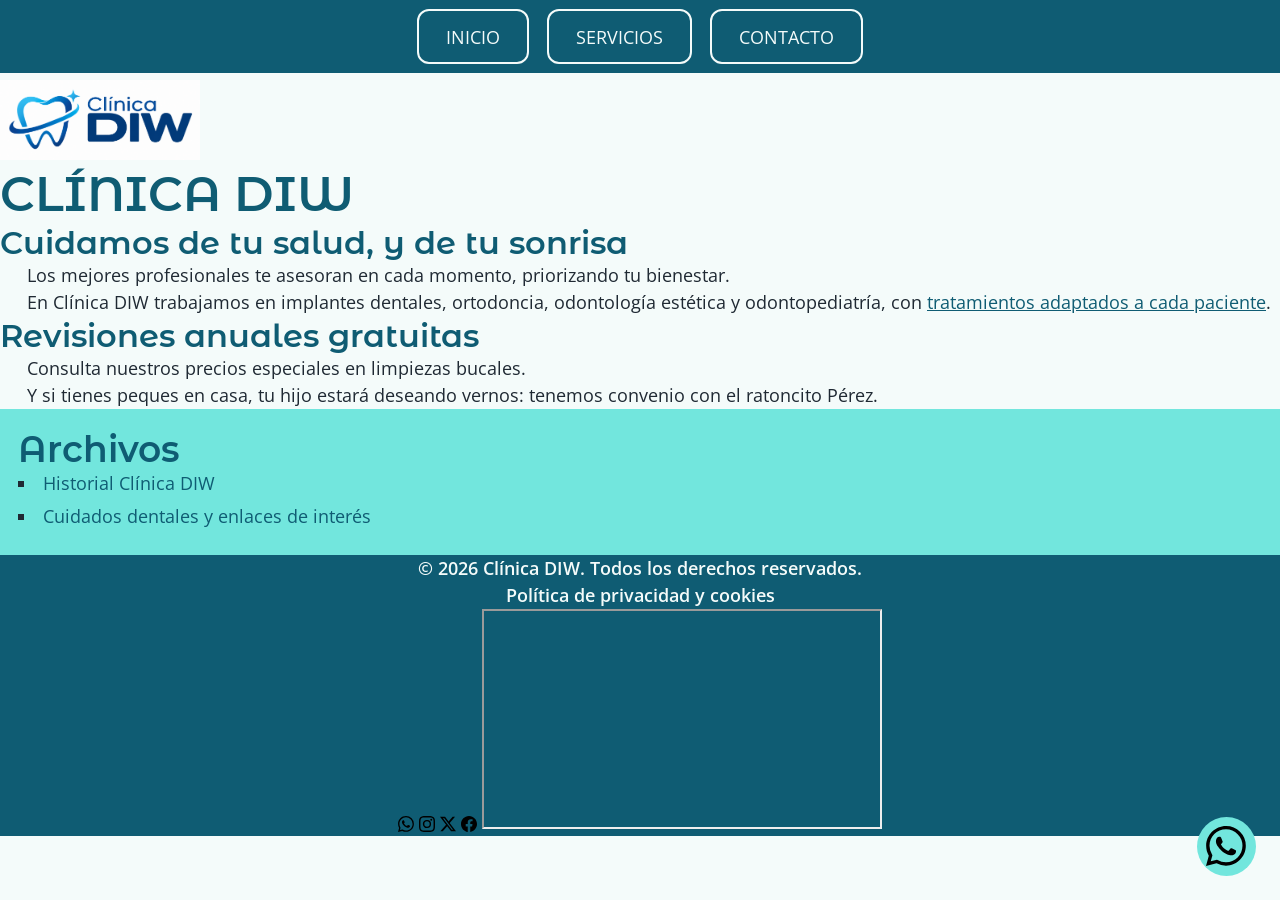
==== index.html @ 28e01f6d "Proyecto base práctica 4" ====
<!DOCTYPE html>
<html lang="es">
<head>
    <meta charset="UTF-8">
    <meta name="viewport" content="width=device-width, initial-scale=1.0">
    <meta name="description" content="Clínica DIW, tu clínica dental en Alicante. Implantes, ortodoncia, odontología estética y odontopediatría con los mejores profesionales.">
    <meta name="keywords" content="clínica dental, ortodoncia, implantes dentales, odontopediatría, Alicante">
    <meta name="author" content="Carlos La Orden Martínez">
    <meta name="copyright" content="2026, Clínica DIW">
    <meta name="robots" content="index,follow">
    <title>Clínica dental en Alicante: implantes y ortodoncia - Clínica DIW</title>
    <link rel="shortcut icon" type="image/x-icon" href="assets/images/favicon.ico">
    <link rel="stylesheet" href="assets/css/style.css">
    <link rel="preconnect" href="https://fonts.googleapis.com">
    <link rel="preconnect" href="https://fonts.gstatic.com" crossorigin>
    <link href="https://fonts.googleapis.com/css2?family=Montserrat+Alternates:wght@600&family=Open+Sans:wght@400;600&display=swap" rel="stylesheet">
</head>
<body>
    <header>
        <a href="index.html"><img src="assets/images/logo.png" alt="Logo Clínica DIW" width="200" height="80"></a>
        <h1>Clínica DIW</h1>
    </header>
    <nav>
        <ul>
            <li><a href="index.html">Inicio</a></li>
            <li><a href="servicios.html">Servicios</a></li>
            <li><a href="contacto.html">Contacto</a></li>
        </ul>
    </nav>
    <main>
        <section>
            <article>
                <h2>Cuidamos de tu salud, y de tu sonrisa</h2>
                <p>Los mejores profesionales te asesoran en cada momento, priorizando tu bienestar. </p>
                <p>En Clínica DIW trabajamos en implantes dentales, ortodoncia, odontología estética y odontopediatría, con <a href="servicios.html">tratamientos adaptados a cada paciente</a>.</p>
            </article>
            <article>
                <h2>Revisiones anuales gratuitas</h2>
                <p>Consulta nuestros precios especiales en limpiezas bucales.</p>
                <p>Y si tienes peques en casa, tu hijo estará deseando vernos: tenemos convenio con el ratoncito Pérez.</p>
            </article>
        </section>
        <aside>
            <h2>Archivos</h2>
            <ul>
                <li><a href="historial.html">Historial Clínica DIW</a></li>
                <li><a href="enlaces-interesantes.html">Cuidados dentales y enlaces de interés</a></li>
            </ul>
        </aside>
    </main>
    <footer>
        <p>&copy; 2026 Clínica DIW. Todos los derechos reservados.</p>
        <p><a href="politica-privacidad.html">Política de privacidad y cookies</a></p>
        <p>
            <a href="https://wa.me/34966000000" target="_blank"><img src="assets/images/whatsapp.svg" alt="WhatsApp"></a>
            <a href="https://instagram.com/diw" target="_blank"><img src="assets/images/instagram.svg" alt="Instagram"></a>
            <a href="https://twitter.com/diw" target="_blank"><img src="assets/images/twitter-x.svg" alt="X"></a>
            <a href="https://facebook.com/diw" target="_blank"><img src="assets/images/facebook.svg" alt="Facebook"></a>
            <iframe src="https://www.google.com/maps/embed?pb=!1m18!1m12!1m3!1d3127.329138057671!2d-0.5138705889706413!3d38.38763817650425!2m3!1f0!2f0!3f0!3m2!1i1024!2i768!4f13.1!3m3!1m2!1s0xd6236b98bc12b97%3A0x419620ea21e51999!2sC%2F%20de%20Alicante%2C%2003690%2C%20Alicante!5e0!3m2!1ses!2ses!4v1793644122167!5m2!1ses!2ses" width="400" height="220" allowfullscreen="" loading="lazy" referrerpolicy="strict-origin-when-cross-origin" title="Mapa ubicación Clínica DIW"></iframe>
        </p>
    </footer>
    <a class="whatsapp-fijo" href="https://wa.me/34966000000" target="_blank">
    <img src="assets/images/whatsapp.svg" alt="Escríbenos por WhatsApp">
    </a>
</body>
</html>
---- assets/css/style.css ----
/*RESET*/
* {
    margin: 0;
    padding: 0;
    box-sizing: border-box;
}

/*BASE*/
html {
    font-size: 1em;
}

body {
    background-color: #F4FBFA;
    color: #1F2933;
    font-family: "Open Sans", sans-serif;
    font-size: 1em;
    font-weight: 400;
    padding-top: 5em;/* hueco para el menú fijo */
}

nav, aside, fieldset {
    font-size: 1.125em;
}

p {
    font-size: 1.125em;
    line-height: 1.5;
}

article p {
    text-indent: 1.5em;
}

a {
    color: #0F5C73;
    text-decoration: none;
}

/*TÍTULOS*/
h1, h2, h3, legend, caption {
    color: #0F5C73;
    font-family: "Montserrat Alternates", sans-serif;
    font-weight: 600;
}

h1 {
    font-size: 3em;
    text-transform: uppercase;
}

h2 {
    font-size: 2em;
}

h3 {
    font-size: 1.25em;
}

/*MENÚ Y PIE DE PÁGINA*/
nav, footer {
    background-color: #0F5C73;
    color: #F4FBFA;
}

nav {
    position: fixed;
    top: 0;
    left: 0;
    width: 100%;
    z-index: 10;
}

nav ul {
    list-style-type: none;
    display: flex;
    justify-content: center;
}

nav li {
    margin: 0.5em;
}

nav a {
    display: block;
    padding: 0.75em 1.5em;
    border: 2px solid #F4FBFA;
    border-radius: 12px;
    text-transform: uppercase;
}

footer {
    font-weight: 600;
    text-align: center;
}

footer img {
    vertical-align: middle;
}

/*ASIDE*/
aside {
    background-color: #72E6DD;
    color: #1F2933;
    padding: 1em;
}

aside ul {
    list-style-type: square;
    list-style-position: inside;
}

aside li {
    margin-bottom: 0.5em;
}

/*TABLA*/
table {
    table-layout: auto;
    width: 100%;
    border-collapse: collapse;
    border: 2px solid #0F5C73;
    margin: 1em 0;
}

caption {
    caption-side: bottom;
    padding: 0.5em;
}

th, td {
    vertical-align: middle;
    border: 1px solid #0F5C73;
    padding: 0.75em;
    text-align: center;
}

thead tr:first-child {
    background-color: #0F5C73;
    color: #F4FBFA;
}

tbody tr:nth-child(odd) {
    background-color: #F4FBFA;
}

tbody tr:nth-child(even) {
    background-color: #72E6DD;
}

/*FORMULARIO*/
form {
    max-width: 40em;
    margin: 1em auto;
}

fieldset {
    background-color: #72E6DD;
    padding: 1.5em;
    border: 2px solid #0F5C73;
    border-radius: 12px;
}

legend {
    padding: 0 0.5em;
    text-transform: uppercase;
}

label {
    display: block;
    margin: 1em 0 0.3em;
    text-transform: uppercase;
}

label[for="aceptar"] {
    display: inline-block;
}

input, textarea {
    background-color: #F4FBFA;
    color: #1F2933;
    font-family: inherit;
    font-size: 1em;
}

input[type="text"], input[type="email"], input[type="number"],
input[type="tel"], textarea {
    width: 100%;
    padding: 0.6em;
    border: 2px solid #0F5C73;
    border-radius: 8px;
}

textarea {
    resize: vertical;
}

input[type="checkbox"] {
    width: 1.2em;
    height: 1.2em;
    margin-left: 0.5em;
    vertical-align: middle;
}

input[type="submit"] {
    display: block;
    margin: 1.5em auto 0;
    padding: 0.75em 2em;
    background-color: #0F5C73;
    color: #F4FBFA;
    border: 2px solid #0F5C73;
    border-radius: 12px;
    font-weight: 600;
    text-transform: uppercase;
    cursor: pointer;
}

input:focus, textarea:focus {
    outline: 3px solid #FF8A65;
}

input[type="submit"]:hover {
    background-color: #FF8A65;
    border-color: #FF8A65;
    color: #1F2933;
}

/*WHATSAPP FIJO*/
.whatsapp-fijo {
    position: fixed;
    right: 1.5em;
    bottom: 1.5em;
    z-index: 10;
    display: block;
    background-color: #72E6DD;
    border-radius: 50%;
    padding: 0.6em;
}

.whatsapp-fijo img {
    display: block;
    width: 2.5em;
    height: 2.5em;
}

/*ESTADOS DE ENLACES*/
nav a:link, nav a:visited {
    color: #F4FBFA;
}

nav a:hover {
    background-color: #72E6DD;
    color: #1F2933;
}

nav a:active {
    background-color: #FF8A65;
    border-color: #FF8A65;
    color: #1F2933;
}

footer a:link, footer a:visited {
    color: #F4FBFA;
}

footer a:hover {
    color: #72E6DD;
    text-decoration: underline;
}

footer a:active {
    color: #FF8A65;
}

aside a:link, article a:link {
    color: #0F5C73;
}

aside a:visited, article a:visited {
    color: #1F2933;
}

aside a:hover, article a:hover {
    background-color: #0F5C73;
    color: #F4FBFA;
}

aside a:active, article a:active {
    background-color: #FF8A65;
    color: #1F2933;
}

article a {
    text-decoration: underline;
}
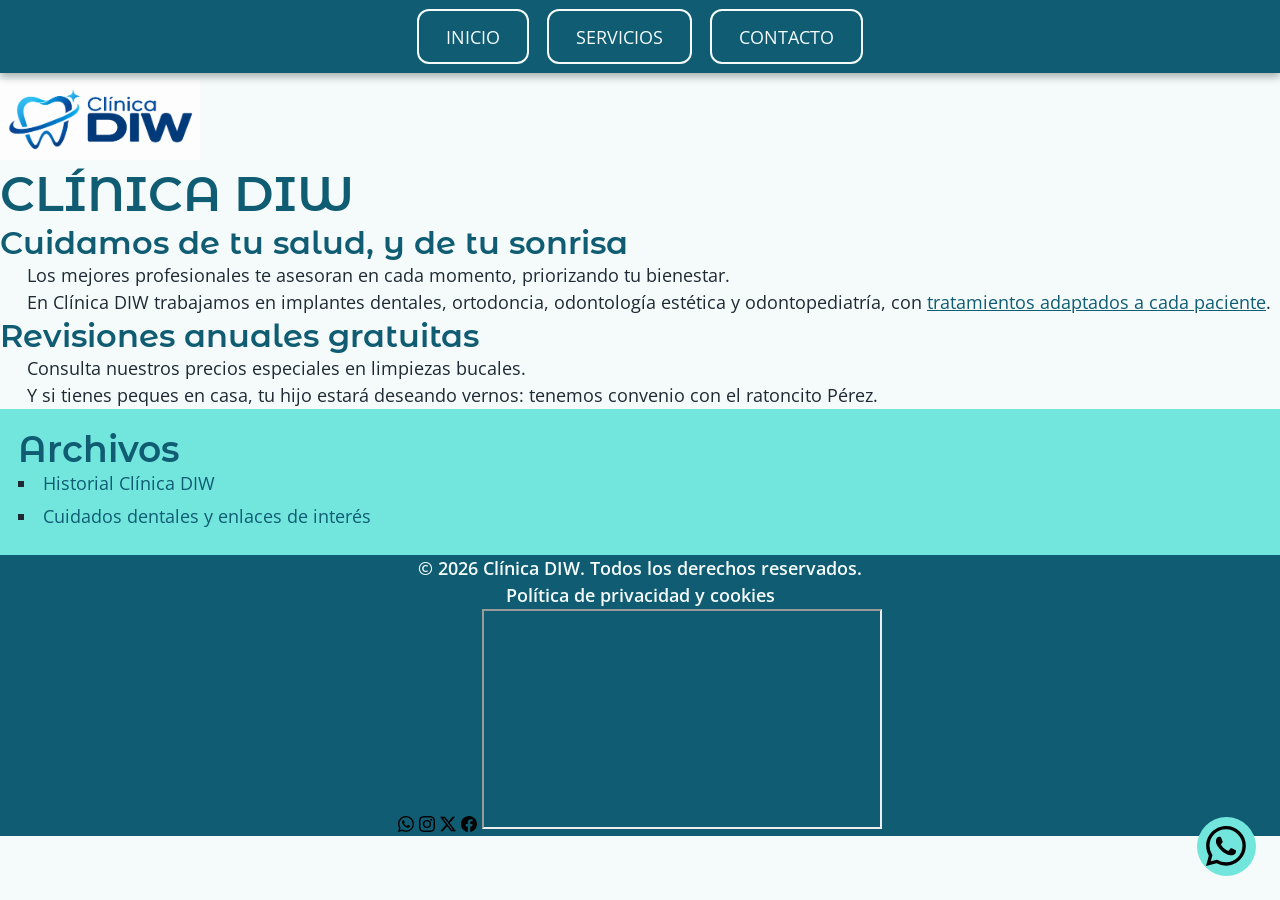
==== commit 2b86de17: "Actividad 4.6.1: Sombra en el menú de navegación" ====
--- a/index.html
+++ b/index.html
@@ -11,6 +11,7 @@
     <title>Clínica dental en Alicante: implantes y ortodoncia - Clínica DIW</title>
     <link rel="shortcut icon" type="image/x-icon" href="assets/images/favicon.ico">
     <link rel="stylesheet" href="assets/css/style.css">
+    <link rel="stylesheet" href="assets/css/print.css" media="print">
     <link rel="preconnect" href="https://fonts.googleapis.com">
     <link rel="preconnect" href="https://fonts.gstatic.com" crossorigin>
     <link href="https://fonts.googleapis.com/css2?family=Montserrat+Alternates:wght@600&family=Open+Sans:wght@400;600&display=swap" rel="stylesheet">
--- a/assets/css/style.css
+++ b/assets/css/style.css
@@ -69,6 +69,7 @@
     left: 0;
     width: 100%;
     z-index: 10;
+    box-shadow: 0 4px 8px rgba(0, 0, 0, 0.3);
 }
 
 nav ul {
--- a/assets/css/print.css
+++ b/assets/css/print.css
@@ -0,0 +1,6 @@
+header, nav, aside, footer, .whatsapp-fijo {
+    display: none;
+}
+body {
+    padding-top: 0;
+}
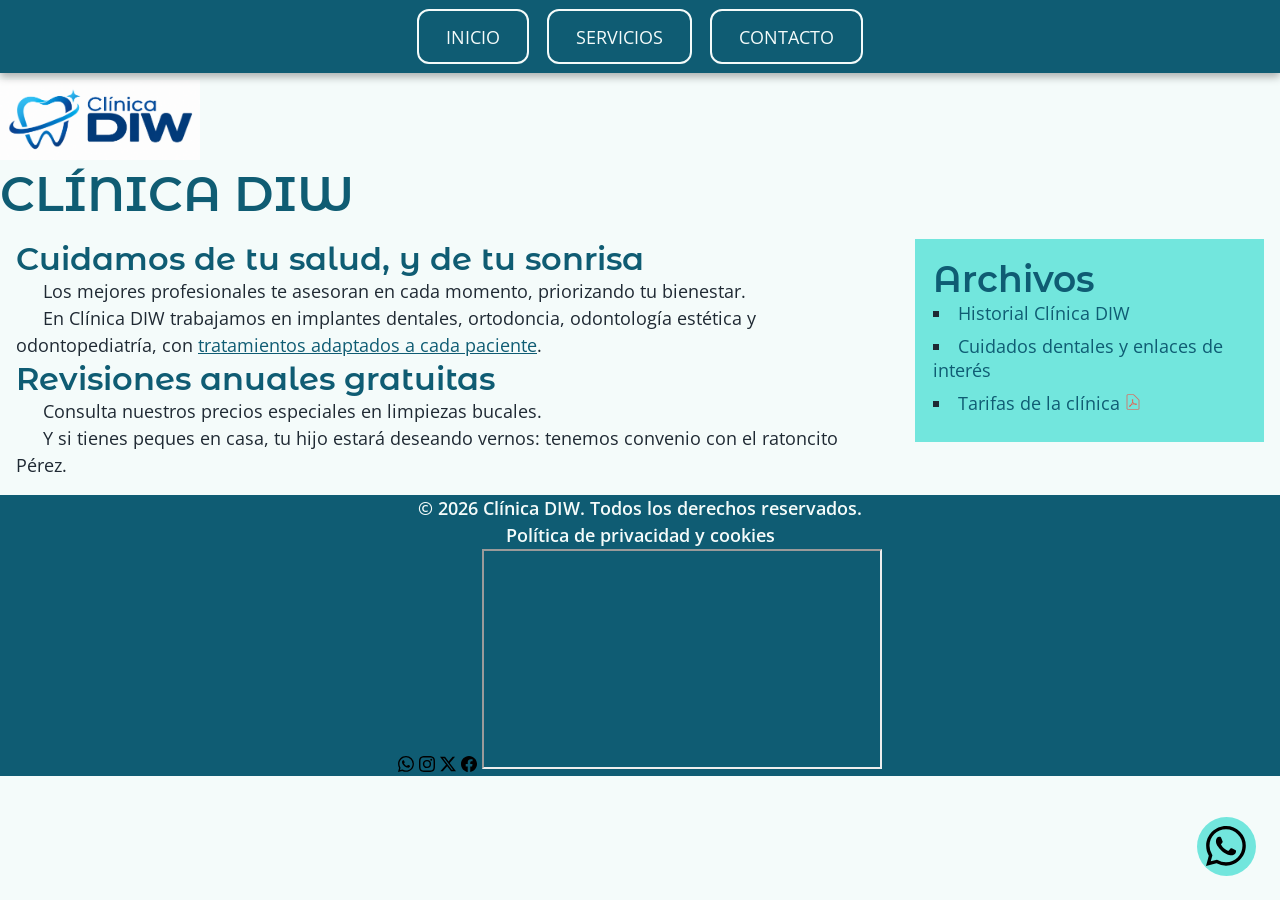
==== commit 86be792a: "Actividad 4.7.1: Selector de atributos y enlace pdf" ====
--- a/index.html
+++ b/index.html
@@ -46,6 +46,7 @@
             <ul>
                 <li><a href="historial.html">Historial Clínica DIW</a></li>
                 <li><a href="enlaces-interesantes.html">Cuidados dentales y enlaces de interés</a></li>
+                <li><a href="assets/docs/tarifas.pdf">Tarifas de la clínica</a></li>
             </ul>
         </aside>
     </main>
--- a/assets/css/style.css
+++ b/assets/css/style.css
@@ -293,4 +293,75 @@
 
 article a {
     text-decoration: underline;
+}
+/*RESPONSIVE*/
+/* Ordenador desde 1200px: contenido y aside en dos columnas */
+main {
+    display: flex;
+    gap: 1.5em;
+    padding: 1em;
+}
+main section {
+    flex: 1;
+}
+aside {
+    flex: 0 0 28%;
+    align-self: flex-start;
+}
+
+/* Tablet de 700px a 1199px: una sola columna */
+@media (max-width: 1199px) {
+    main {
+        flex-direction: column;
+    }
+    aside {
+        flex: none;
+        align-self: auto;
+    }
+    h1 {
+        font-size: 2.5em;
+    }
+}
+
+/* Móvil hasta 699px: menú en columna y no fijo */
+@media (max-width: 699px) {
+    body {
+        padding-top: 0;
+    }
+    nav {
+        position: static;
+    }
+    nav ul {
+        flex-direction: column;
+    }
+    nav li {
+        margin: 0.3em 1em;
+    }
+    nav a {
+        text-align: center;
+    }
+    h1 {
+        font-size: 2em;
+    }
+    h2 {
+        font-size: 1.5em;
+    }
+    table {
+        display: block;
+        overflow-x: auto;
+    }
+    th, td {
+        padding: 0.4em;
+        font-size: 0.85em;
+    }
+    img, iframe {
+        max-width: 100%;
+    }
+}
+img:not([alt]) {
+    border: 3px solid red;
+}
+a[href$=".pdf"]::after {
+    content: url("../images/pdf.png");
+    margin-left: 0.3em;
 }
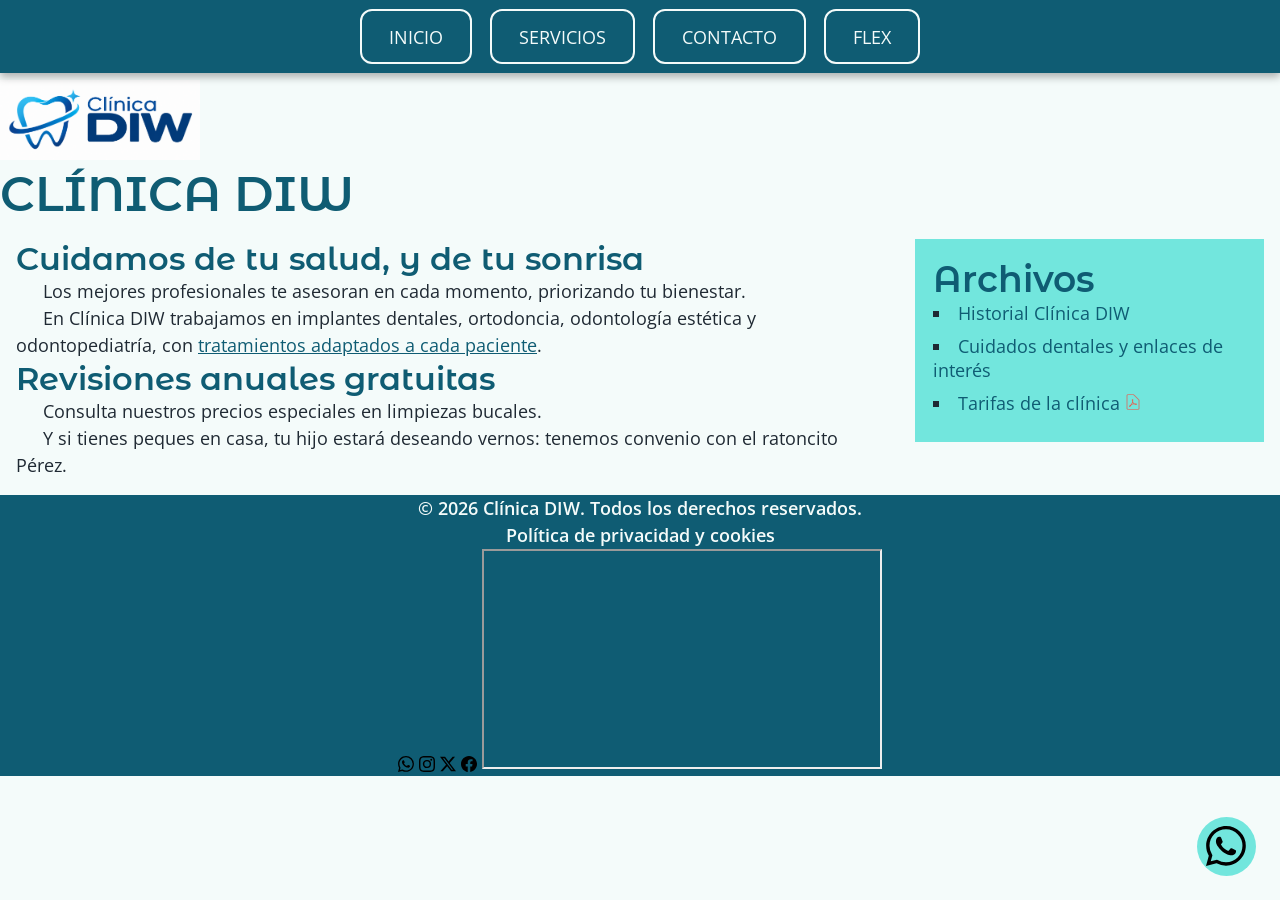
==== commit 91c21c59: "Actividad 4.11.1: Opción Flex" ====
--- a/index.html
+++ b/index.html
@@ -26,6 +26,7 @@
             <li><a href="index.html">Inicio</a></li>
             <li><a href="servicios.html">Servicios</a></li>
             <li><a href="contacto.html">Contacto</a></li>
+            <li><a href="flex.html">Flex</a></li>
         </ul>
     </nav>
     <main>
--- a/assets/css/style.css
+++ b/assets/css/style.css
@@ -88,6 +88,7 @@
     border: 2px solid #F4FBFA;
     border-radius: 12px;
     text-transform: uppercase;
+    transition: background-color 0.3s ease, color 0.3s ease, border-color 0.3s ease;
 }
 
 footer {
@@ -214,6 +215,7 @@
     font-weight: 600;
     text-transform: uppercase;
     cursor: pointer;
+    transition: background-color 0.3s ease, color 0.3s ease, border-color 0.3s ease;
 }
 
 input:focus, textarea:focus {
@@ -236,6 +238,10 @@
     background-color: #72E6DD;
     border-radius: 50%;
     padding: 0.6em;
+    transition: transform 0.3s ease;
+}
+.whatsapp-fijo:hover {
+    transform: scale(1.15) rotate(10deg);
 }
 
 .whatsapp-fijo img {
@@ -364,4 +370,18 @@
 a[href$=".pdf"]::after {
     content: url("../images/pdf.png");
     margin-left: 0.3em;
+}
+.contenedor-flex {
+    display: flex;
+    flex-wrap: wrap;
+    justify-content: center;
+    align-items: center;
+}
+.tarjeta {
+    width: 15em;
+    margin: 0.5em;
+    padding: 1em;
+    background-color: #72E6DD;
+    border: 2px solid #0F5C73;
+    border-radius: 12px;
 }
